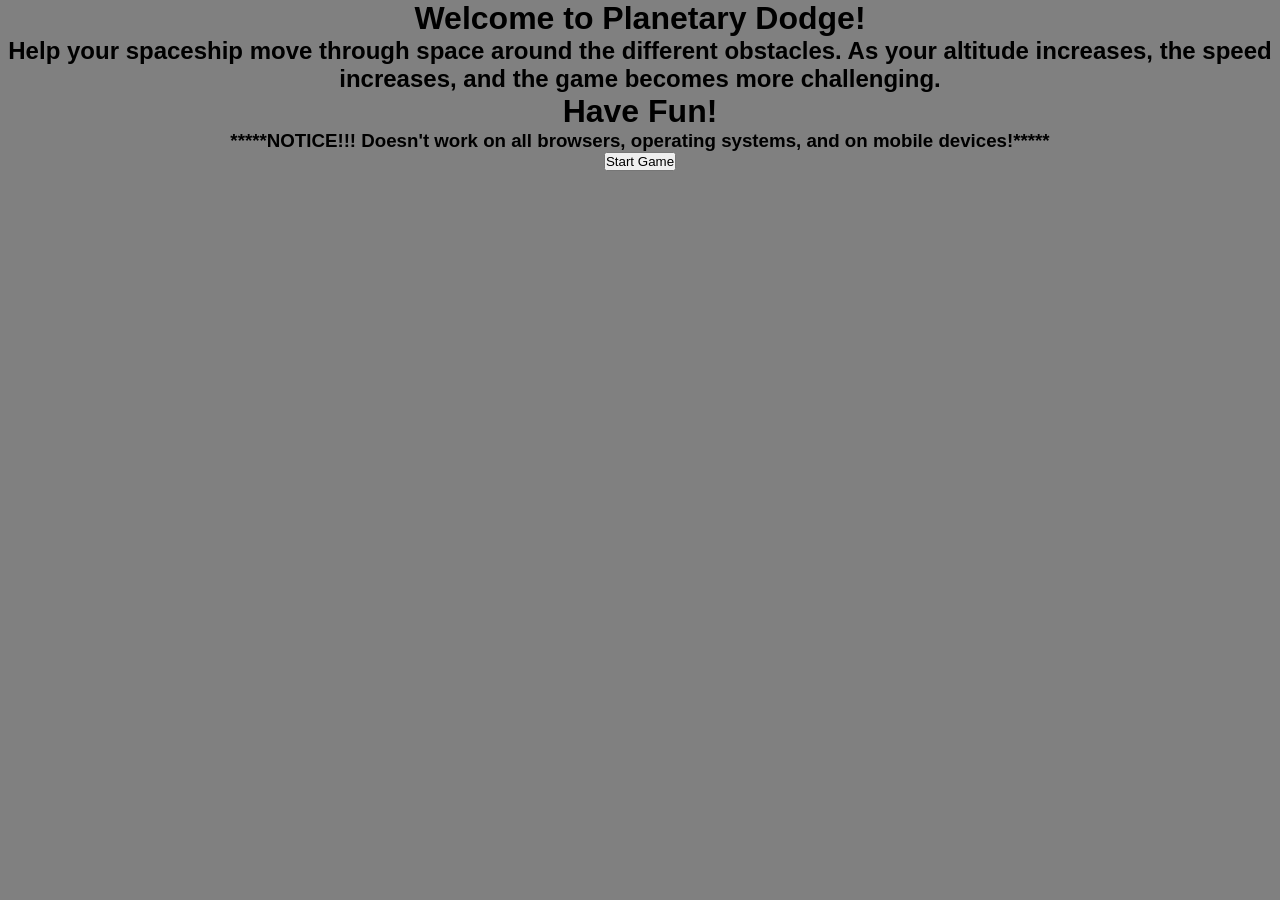
==== index.html @ 90422ed7 "Add files via upload" ====
<!DOCTYPE html>
<html lang="en">
<head>
    <meta charset="UTF-8">
    <link rel="stylesheet" href="styles.css">
    <meta name="viewport" content="width=device-width, initial-scale=1.0">
    <title>Planetary Dodge</title>
</head>
<body Class="body">
    <div class="introduction">
        <h1>Welcome to Planetary Dodge!</h1>
        <h2>Help your spaceship move through space around the different obstacles. As your altitude increases, the speed increases, and the game becomes more challenging.</h2>
        <h1>Have Fun!</h1>
        <h3>*****NOTICE!!! Doesn't work on all browsers, operating systems, and on mobile devices!*****</h1>
    <a href="game.html">
        <button>Start Game</button>
    </a>
    </div>
</body>
</html>
---- styles.css ----
*{
    margin: 0;
    padding: 0; 
}
.introduction{
    text-align: center;
    font-family: arial;
}

.body{
    background-color: gray;
    height: 100vh;
    width: 100vw;
}

.game{
    height: 100vh;
    width: 50vw;
    cursor: none !important;
    background-color: black;
}
.ship-cursor{
    position: fixed;
    top: 0;
    left: 0;
    font-size: 96px;
    pointer-events: none;
    z-index: 1000;
    margin-top: -16px;
    margin-left: -16px;
}

.smoke{
    position: fixed;
    width: 20px;
    height: 20px;
    background-color: orange;
    border-radius: 50%;
    pointer-events: none;
    transform: translate(0%, 300%);
    filter: blur(4px);
    animation: fadeOut 0.5s forwards;
}
.scoreboard {
    position: fixed;
    top: 10px;
    left: 10px;
    color: black;
    font-size: 24px;
    z-index: 1001;
}

.hitboxes{
    position: fixed;
    font-size: 100px;
    pointer-events: none;
    user-select: none;
    z-index: 700;
    transform: translate(-50%, -50%);
}

a, button {
  cursor: pointer; 
}

.star{
    position:fixed; 
    color: white;
    font-family: monospace;
    pointer-events: none;
    user-select: none;
    z-index: 1;

}



@keyframes fadeOut {
    to {
        opacity: 0;
    }
}
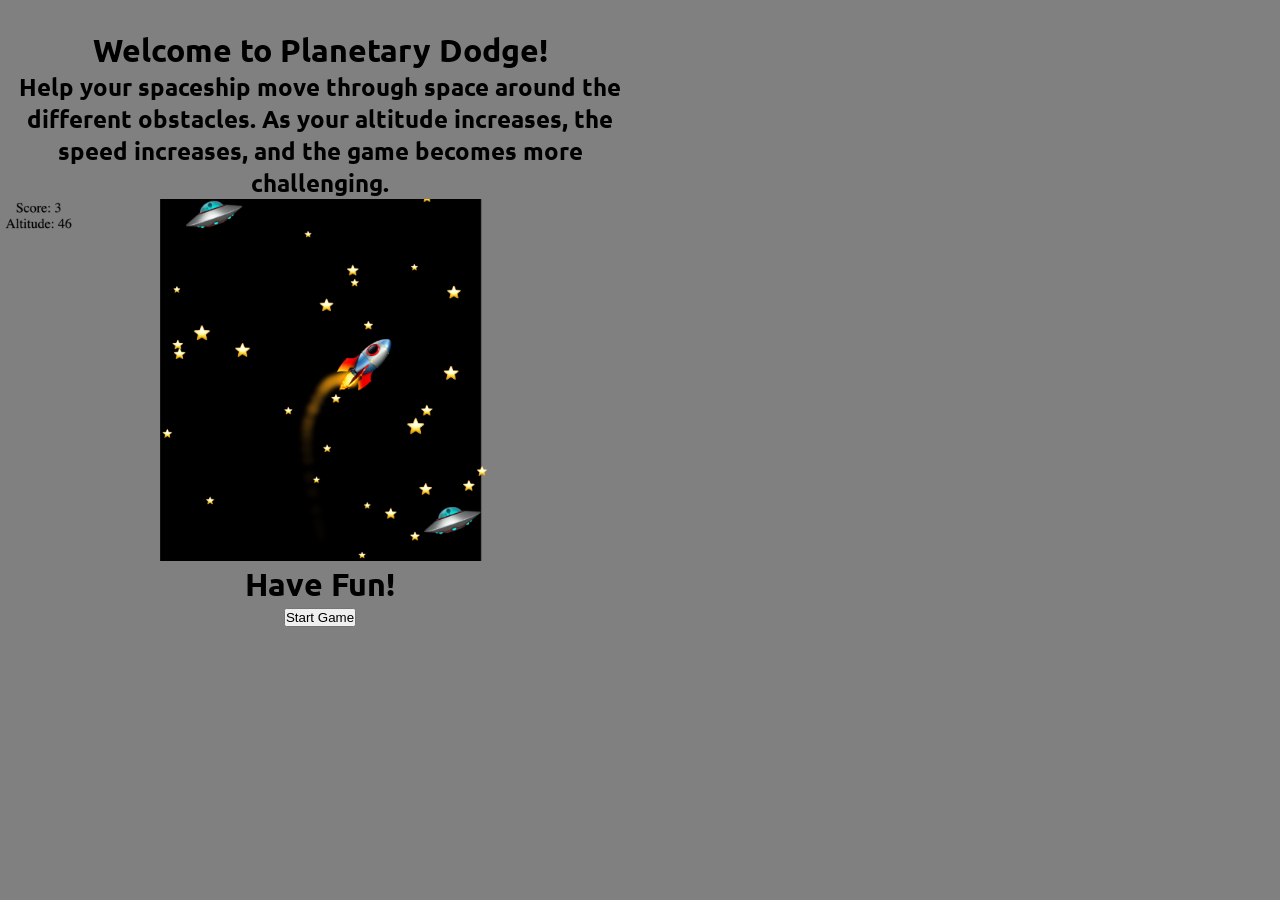
==== commit 5af923d4: "Add files via upload" ====
--- a/index.html
+++ b/index.html
@@ -4,17 +4,20 @@
     <meta charset="UTF-8">
     <link rel="stylesheet" href="styles.css">
     <meta name="viewport" content="width=device-width, initial-scale=1.0">
+    <style>
+        @import url('https://fonts.googleapis.com/css2?family=Ubuntu:ital,wght@0,300;0,400;0,500;0,700;1,300;1,400;1,500;1,700&display=swap');
+    </style>
     <title>Planetary Dodge</title>
 </head>
 <body Class="body">
     <div class="introduction">
-        <h1>Welcome to Planetary Dodge!</h1>
+        <h1 class="welcome1">Welcome to Planetary Dodge!</h1>
         <h2>Help your spaceship move through space around the different obstacles. As your altitude increases, the speed increases, and the game becomes more challenging.</h2>
+        <img src="SS1.png" class="img1"> 
         <h1>Have Fun!</h1>
-        <h3>*****NOTICE!!! Doesn't work on all browsers, operating systems, and on mobile devices!*****</h1>
-    <a href="game.html">
+        <a href="game.html">
         <button>Start Game</button>
-    </a>
+         </a>
     </div>
 </body>
 </html>
--- a/styles.css
+++ b/styles.css
@@ -1,10 +1,19 @@
+@import url('https://fonts.googleapis.com/css2?family=Ubuntu:ital,wght@0,300;0,400;0,500;0,700;1,300;1,400;1,500;1,700&display=swap');
+
 *{
     margin: 0;
     padding: 0; 
 }
 .introduction{
+    padding-top: 30px;
     text-align: center;
-    font-family: arial;
+    font-family: "Ubuntu", sans-serif;
+    font-weight: 400;
+    font-style: normal;
+    width: 50vw;
+}
+.img1{
+    width: 50vw;
 }
 
 .body{
